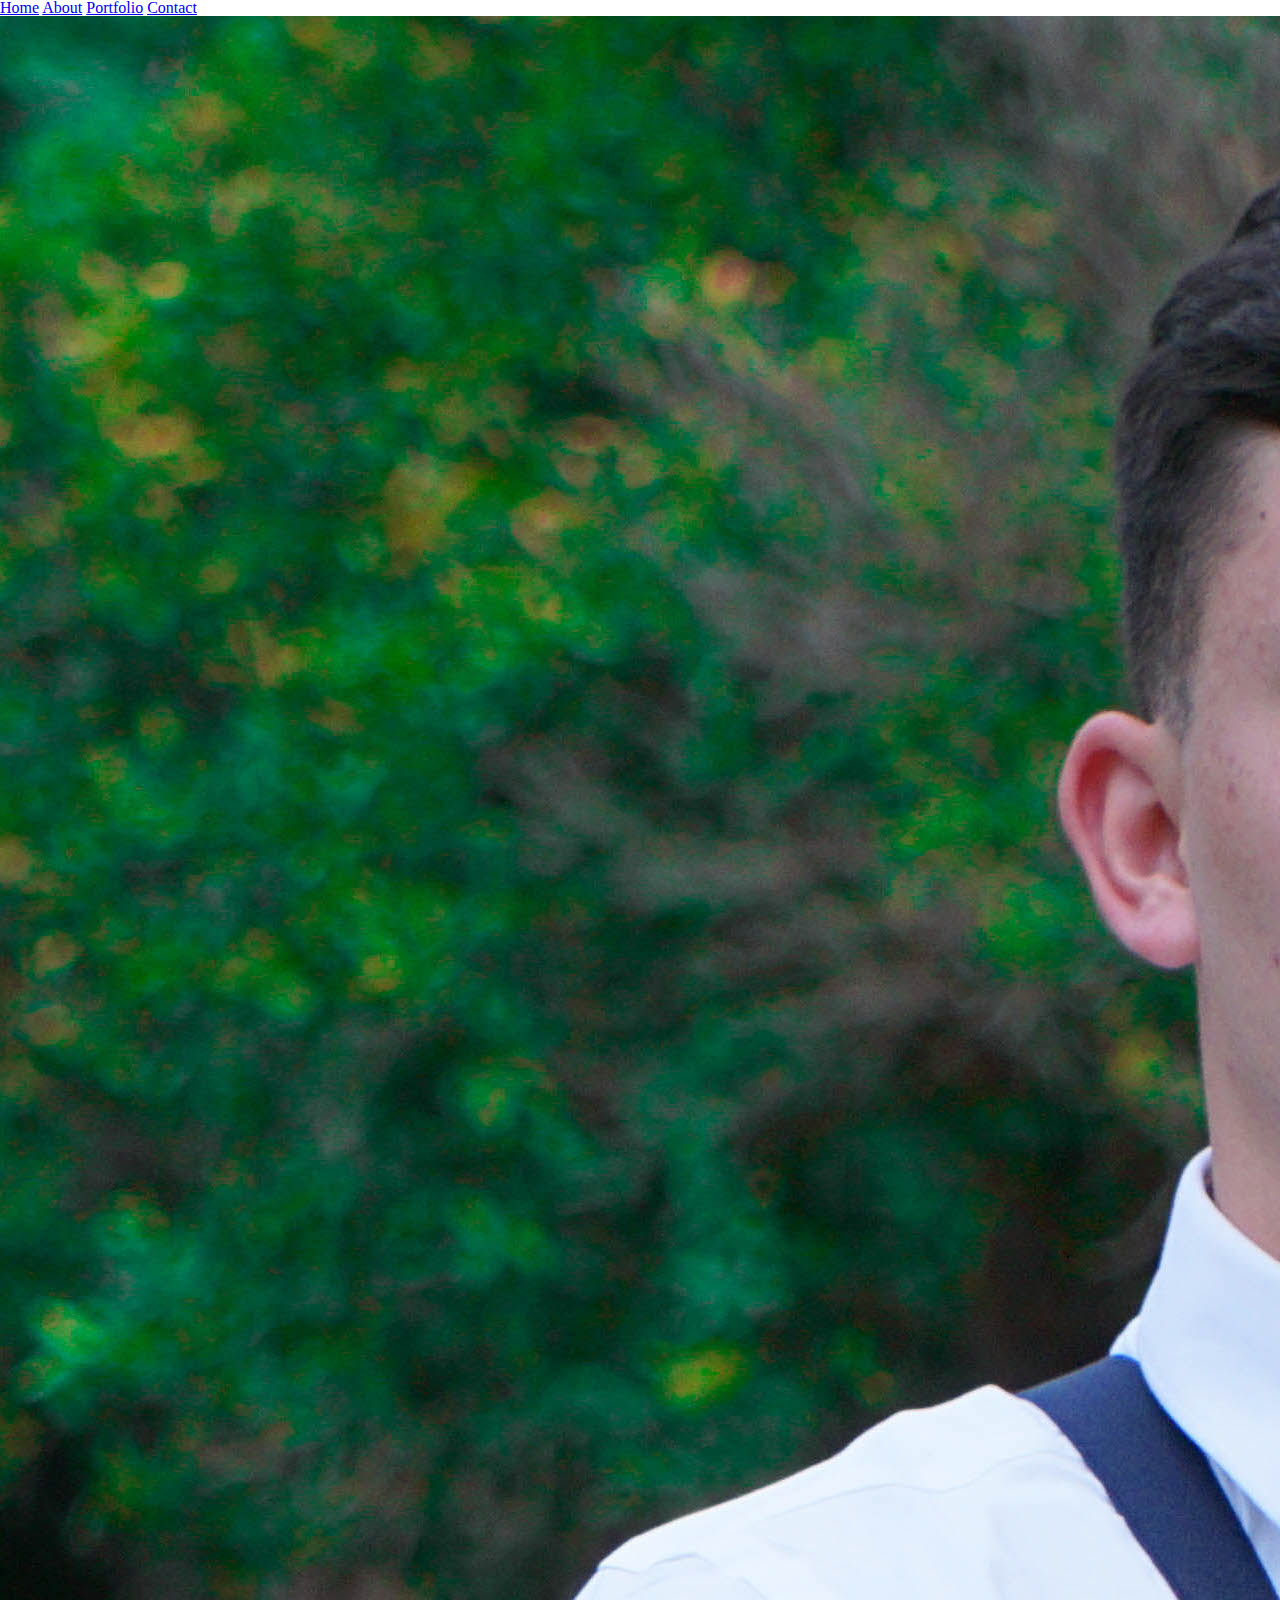
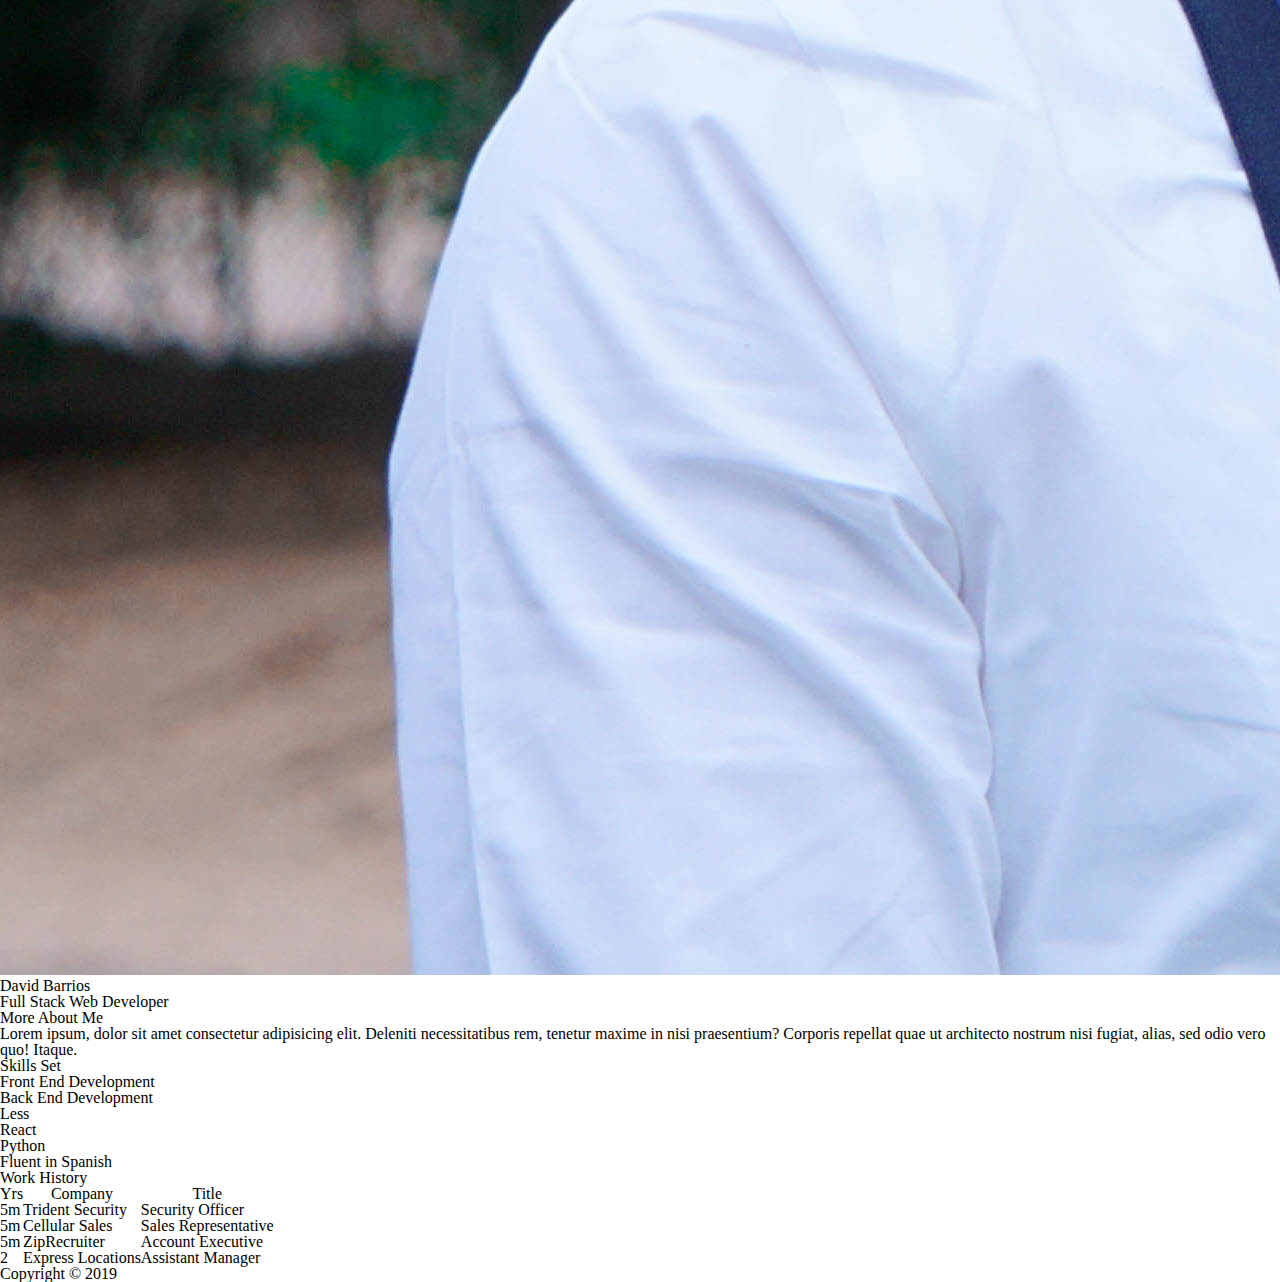
==== index.html @ f62e54db "added image, and html structure" ====
<!doctype html>

<html lang="en">
<head>
  <meta charset="utf-8">

  <title>My Resume</title>

  <link rel="stylesheet" href="css/index.css">

  <!--[if lt IE 9]>
    <script src="https://cdnjs.cloudflare.com/ajax/libs/html5shiv/3.7.3/html5shiv.js"></script>
  <![endif]-->
</head>

<body>
  <div class="container">

    <header>
      <nav>
        <a href="index.html">Home</a>
        <a href="about.html">About</a>
        <a href="www.davidabarrios.com">Portfolio</a>
        <a href="contact.html">Contact</a>
      </nav>
    </header>

    <section class="jumbotron">
      <div>
        <img src="images/IMG_0776.jpg" alt="Picture of David Barrios">
      </div>
      <div>
        <h1>David Barrios</h1>
        <p>Full Stack Web Developer</p>
      </div>
    </section>

    <section class="main-content">
      <div>
        <h2>More About Me</h2>
        <p>Lorem ipsum, dolor sit amet consectetur adipisicing elit. Deleniti necessitatibus rem, tenetur maxime in nisi praesentium? Corporis repellat quae ut architecto nostrum nisi fugiat, alias, sed odio vero quo! Itaque.</p>
      </div>
      <div>
        <h2>Skills Set</h2>
        <ul>
          <li>Front End Development</li>
          <li>Back End Development</li>
          <li>Less</li>
          <li>React</li>
          <li>Python</li>
          <li>Fluent in Spanish</li>
        </ul>
      </div>
    </section>

    <section class="work-history">
      <h2>Work History</h2>
      <table>
        <tr>
          <th>Yrs</th>
          <th>Company</th>
          <th>Title</th>
        </tr>
        <tr>
          <td>5m</td>
          <td>Trident Security</td>
          <td>Security Officer</td>
        </tr>
        <tr>
          <td>5m</td>
          <td>Cellular Sales</td>
          <td>Sales Representative</td>
        </tr>
        <tr>
          <td>5m</td>
          <td>ZipRecruiter</td>
          <td>Account Executive</td>
        </tr>
        <tr>
          <td>2</td>
          <td>Express Locations</td>
          <td>Assistant Manager</td>
        </tr>
      </table>
    </section>

    <footer>
      <p>Copyright &copy 2019</p>
    </footer>
  </div>
</body>
</html>
---- css/index.css ----
/* http://meyerweb.com/eric/tools/css/reset/ 
   v2.0 | 20110126
   License: none (public domain)
*/
html,
body,
div,
span,
applet,
object,
iframe,
h1,
h2,
h3,
h4,
h5,
h6,
p,
blockquote,
pre,
a,
abbr,
acronym,
address,
big,
cite,
code,
del,
dfn,
em,
img,
ins,
kbd,
q,
s,
samp,
small,
strike,
strong,
sub,
sup,
tt,
var,
b,
u,
i,
center,
dl,
dt,
dd,
ol,
ul,
li,
fieldset,
form,
label,
legend,
table,
caption,
tbody,
tfoot,
thead,
tr,
th,
td,
article,
aside,
canvas,
details,
embed,
figure,
figcaption,
footer,
header,
hgroup,
menu,
nav,
output,
ruby,
section,
summary,
time,
mark,
audio,
video {
  margin: 0;
  padding: 0;
  border: 0;
  font-size: 100%;
  font: inherit;
  vertical-align: baseline;
}
/* HTML5 display-role reset for older browsers */
article,
aside,
details,
figcaption,
figure,
footer,
header,
hgroup,
menu,
nav,
section {
  display: block;
}
body {
  line-height: 1;
}
ol,
ul {
  list-style: none;
}
blockquote,
q {
  quotes: none;
}
blockquote:before,
blockquote:after,
q:before,
q:after {
  content: '';
  content: none;
}
table {
  border-collapse: collapse;
  border-spacing: 0;
}
/* Set every element's box-sizing to border-box */
* {
  box-sizing: border-box;
}
html,
body {
  height: 100%;
}
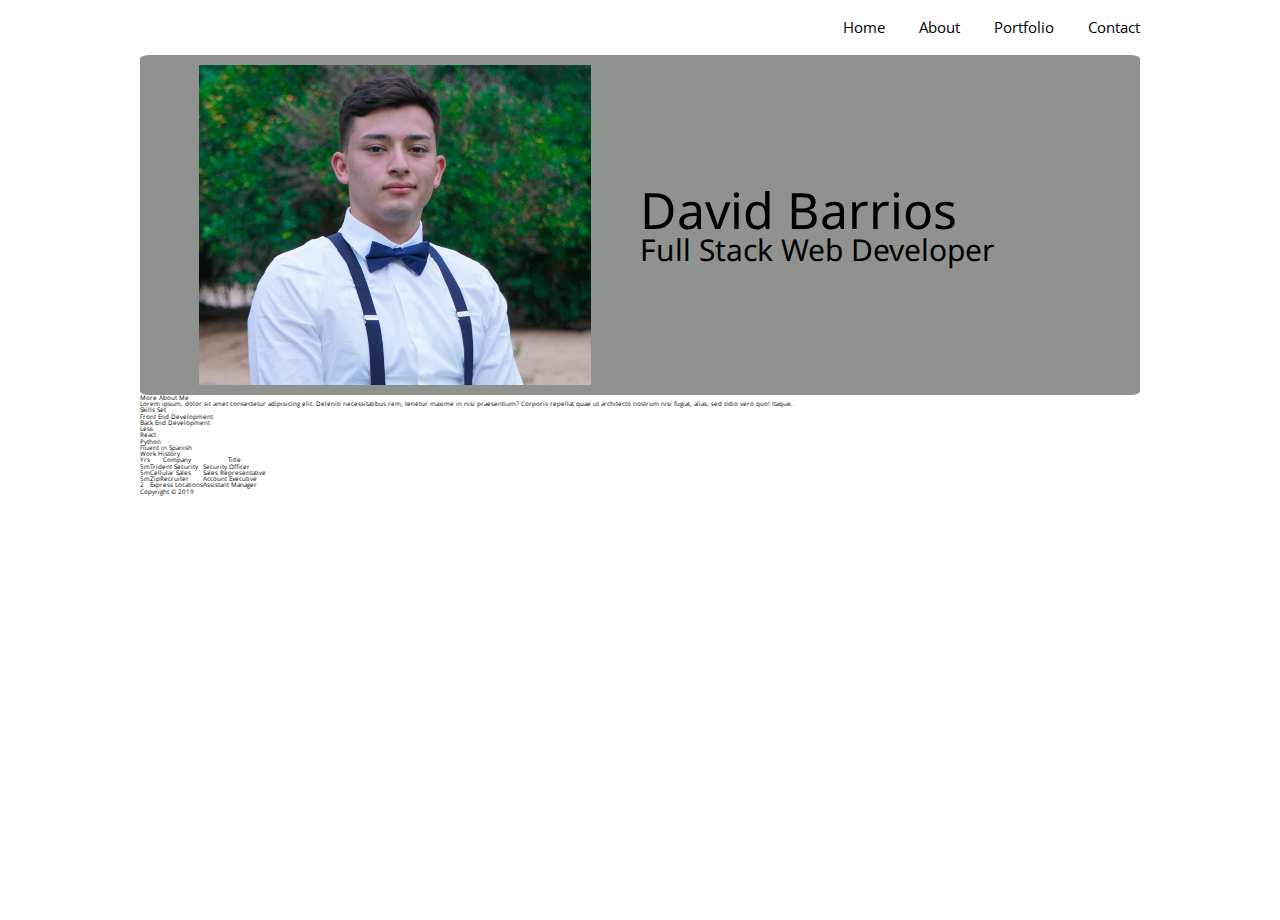
==== commit 32f243ee: "finish with nav and jumbotron div" ====
--- a/index.html
+++ b/index.html
@@ -4,9 +4,10 @@
 <head>
   <meta charset="utf-8">
 
-  <title>My Resume</title>
+  <title>David Barrios - Resume</title>
 
   <link rel="stylesheet" href="css/index.css">
+  <link href="https://fonts.googleapis.com/css?family=Noto+Sans|Open+Sans" rel="stylesheet">
 
   <!--[if lt IE 9]>
     <script src="https://cdnjs.cloudflare.com/ajax/libs/html5shiv/3.7.3/html5shiv.js"></script>
@@ -15,7 +16,7 @@
 
 <body>
   <div class="container">
-
+    
     <header>
       <nav>
         <a href="index.html">Home</a>
@@ -29,7 +30,7 @@
       <div>
         <img src="images/IMG_0776.jpg" alt="Picture of David Barrios">
       </div>
-      <div>
+      <div class="jumbo-heading">
         <h1>David Barrios</h1>
         <p>Full Stack Web Developer</p>
       </div>
--- a/css/index.css
+++ b/css/index.css
@@ -132,5 +132,57 @@
 }
 html,
 body {
+  font-family: 'Open Sans', sans-serif;
+  font-size: 62.5%;
   height: 100%;
 }
+.container {
+  margin: 0 auto;
+  width: 100%;
+  max-width: 1000px;
+}
+header {
+  margin: 2rem 0;
+  display: flex;
+  justify-content: flex-end;
+  font-size: 1.5rem;
+}
+header nav a {
+  margin-right: 3rem;
+  text-decoration: none;
+  color: black;
+}
+header nav a:last-child {
+  margin-right: 0;
+}
+header nav a:hover {
+  color: #8F928F;
+}
+.jumbotron {
+  display: flex;
+  background: #8F928F;
+  border-radius: 1%;
+  padding: 1rem;
+  max-height: 60vh;
+}
+.jumbotron div {
+  display: flex;
+  width: 50%;
+}
+.jumbotron div img {
+  width: 80%;
+  margin: auto;
+}
+.jumbotron .jumbo-heading {
+  display: flex;
+  flex-direction: column;
+  justify-content: center;
+  font-family: 'Noto Sans', sans-serif;
+  padding: 4rem 4rem 4rem 0;
+}
+.jumbotron .jumbo-heading h1 {
+  font-size: 5rem;
+}
+.jumbotron .jumbo-heading p {
+  font-size: 3rem;
+}
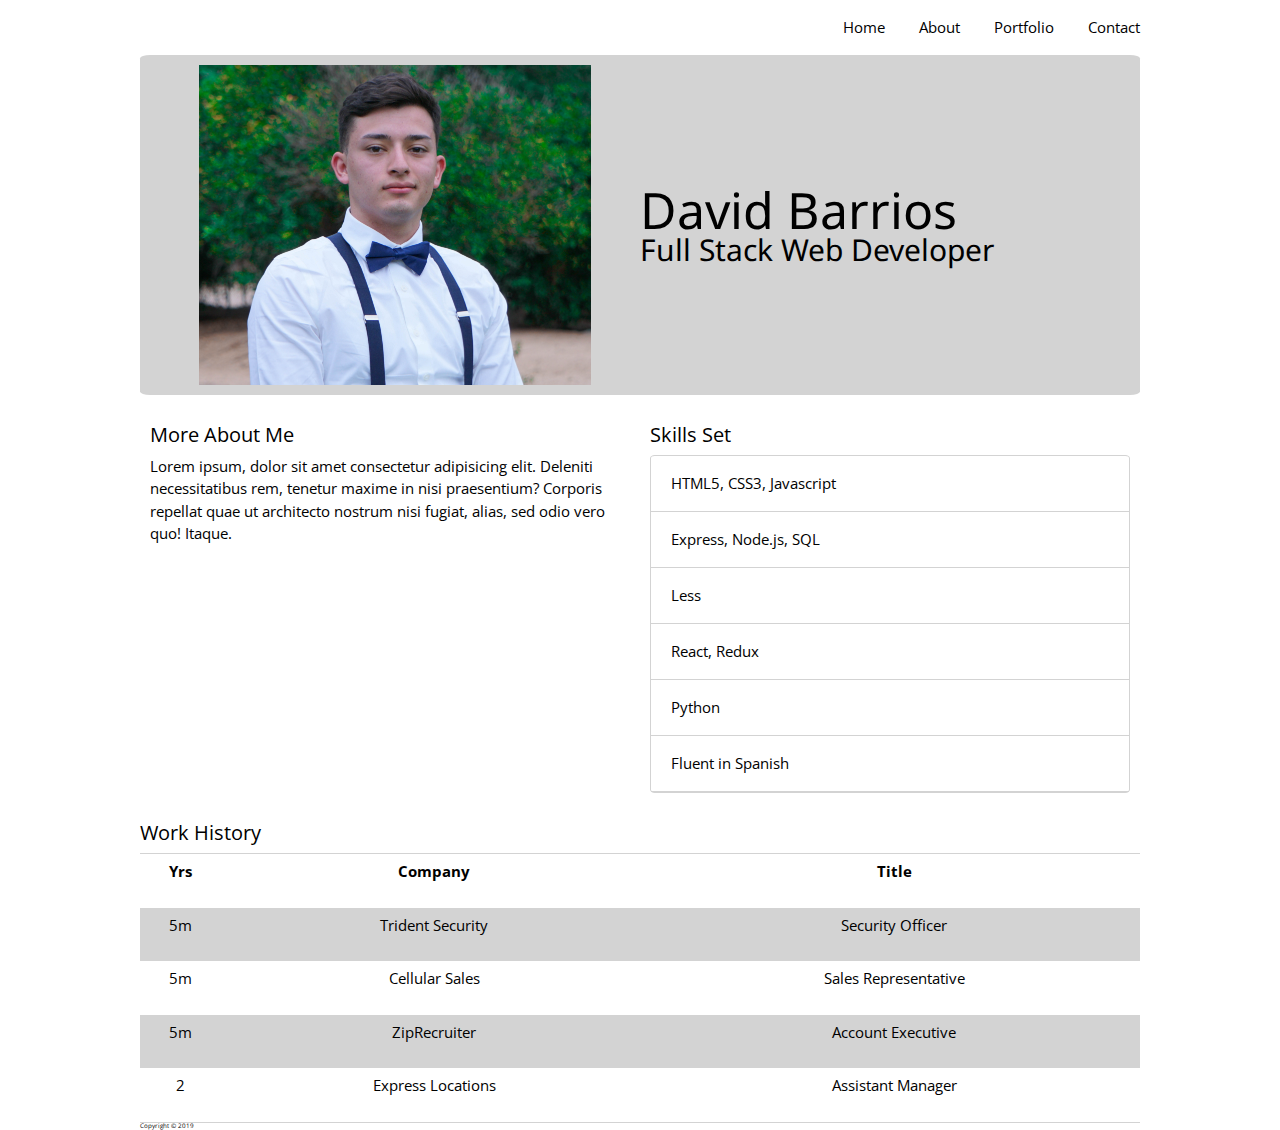
==== commit 7a9c5ce6: "added styling to the main content and work history" ====
--- a/index.html
+++ b/index.html
@@ -44,10 +44,10 @@
       <div>
         <h2>Skills Set</h2>
         <ul>
-          <li>Front End Development</li>
-          <li>Back End Development</li>
+          <li>HTML5, CSS3, Javascript</li>
+          <li>Express, Node.js, SQL</li>
           <li>Less</li>
-          <li>React</li>
+          <li>React, Redux</li>
           <li>Python</li>
           <li>Fluent in Spanish</li>
         </ul>
--- a/css/index.css
+++ b/css/index.css
@@ -156,11 +156,11 @@
   margin-right: 0;
 }
 header nav a:hover {
-  color: #8F928F;
+  color: lightgrey;
 }
 .jumbotron {
   display: flex;
-  background: #8F928F;
+  background: lightgrey;
   border-radius: 1%;
   padding: 1rem;
   max-height: 60vh;
@@ -186,3 +186,49 @@
 .jumbotron .jumbo-heading p {
   font-size: 3rem;
 }
+.main-content {
+  margin: 20px 0;
+  display: flex;
+}
+.main-content div {
+  width: 50%;
+  padding: 1rem;
+  font-size: 1.5rem;
+}
+.main-content div h2 {
+  font-size: 2rem;
+  margin-bottom: 10px;
+}
+.main-content div ul {
+  border: 1px solid lightgrey;
+  border-radius: 1%;
+}
+.main-content div li {
+  border-bottom: 1px solid lightgrey;
+  padding: 20px;
+}
+.main-content div p {
+  line-height: 1.5;
+}
+.work-history h2 {
+  font-size: 2rem;
+  margin-bottom: 10px;
+}
+.work-history table {
+  border-top: 1px solid lightgrey;
+  border-bottom: 1px solid lightgrey;
+  font-size: 1.5rem;
+  width: 100%;
+  height: 30vh;
+  text-align: center;
+}
+.work-history table tr:nth-child(even) {
+  background: lightgrey;
+}
+.work-history table tr th {
+  font-weight: bolder;
+  padding-top: 10px;
+}
+.work-history table tr td {
+  padding-top: 10px;
+}
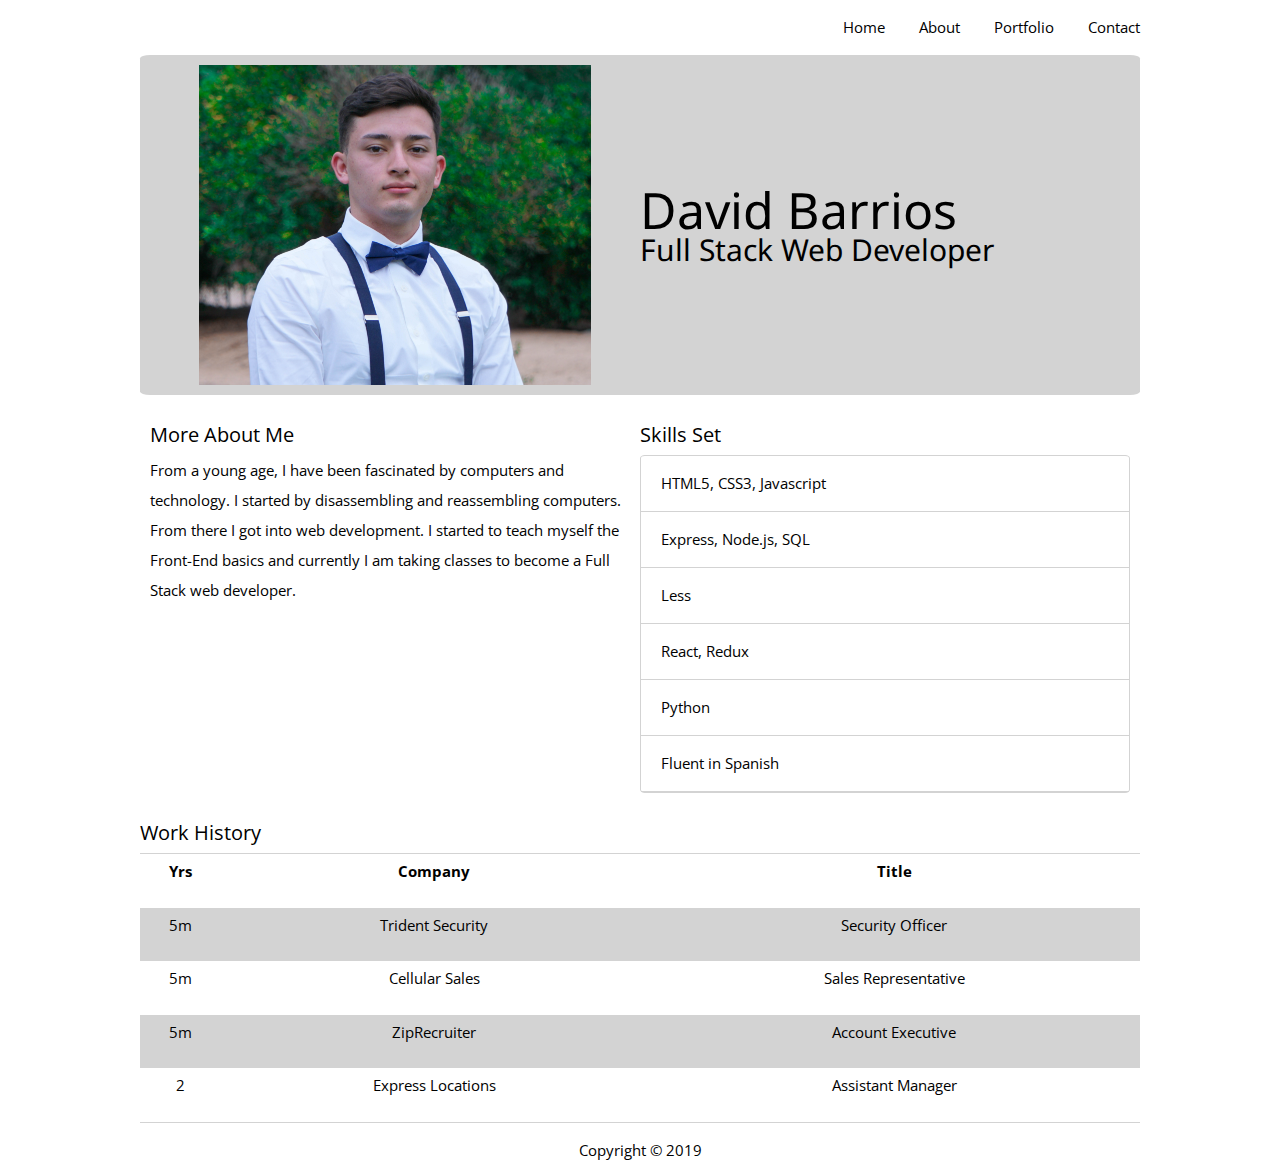
==== commit d8099841: "added contact.html and finish styles touch ups" ====
--- a/index.html
+++ b/index.html
@@ -21,7 +21,7 @@
       <nav>
         <a href="index.html">Home</a>
         <a href="about.html">About</a>
-        <a href="www.davidabarrios.com">Portfolio</a>
+        <a href="www.davidabarrios.com" target="_blank">Portfolio</a>
         <a href="contact.html">Contact</a>
       </nav>
     </header>
@@ -39,7 +39,7 @@
     <section class="main-content">
       <div>
         <h2>More About Me</h2>
-        <p>Lorem ipsum, dolor sit amet consectetur adipisicing elit. Deleniti necessitatibus rem, tenetur maxime in nisi praesentium? Corporis repellat quae ut architecto nostrum nisi fugiat, alias, sed odio vero quo! Itaque.</p>
+        <p>From a young age, I have been fascinated by computers and technology. I started by disassembling and reassembling computers. From there I got into web development. I started to teach myself the Front-End basics and currently I am taking classes to become a Full Stack web developer.</p>
       </div>
       <div>
         <h2>Skills Set</h2>
--- a/css/index.css
+++ b/css/index.css
@@ -138,7 +138,7 @@
 }
 .container {
   margin: 0 auto;
-  width: 100%;
+  width: 90%;
   max-width: 1000px;
 }
 header {
@@ -158,20 +158,44 @@
 header nav a:hover {
   color: lightgrey;
 }
+@media (max-width: 500px) {
+  header nav a {
+    margin-right: 6rem;
+  }
+}
+@media (max-width: 500px) {
+  header {
+    justify-content: space-evenly;
+  }
+}
 .jumbotron {
-  display: flex;
   background: lightgrey;
   border-radius: 1%;
+  max-height: 60vh;
+  display: flex;
   padding: 1rem;
-  max-height: 60vh;
 }
 .jumbotron div {
-  display: flex;
   width: 50%;
+}
+@media (max-width: 500px) {
+  .jumbotron {
+    flex-direction: column;
+  }
+}
+.jumbotron div {
+  display: flex;
 }
 .jumbotron div img {
   width: 80%;
   margin: auto;
+}
+@media (max-width: 500px) {
+  .jumbotron div {
+    display: block;
+    width: 100%;
+    text-align: center;
+  }
 }
 .jumbotron .jumbo-heading {
   display: flex;
@@ -186,29 +210,51 @@
 .jumbotron .jumbo-heading p {
   font-size: 3rem;
 }
+@media (max-width: 500px) {
+  .jumbotron .jumbo-heading {
+    padding: 2rem 0;
+  }
+}
 .main-content {
   margin: 20px 0;
-  display: flex;
+  font-size: 1.5rem;
+  display: flex;
+  padding: 1rem;
 }
 .main-content div {
   width: 50%;
-  padding: 1rem;
-  font-size: 1.5rem;
-}
-.main-content div h2 {
+}
+.main-content h2 {
   font-size: 2rem;
   margin-bottom: 10px;
 }
-.main-content div ul {
+.main-content ul {
   border: 1px solid lightgrey;
   border-radius: 1%;
 }
-.main-content div li {
+.main-content li {
   border-bottom: 1px solid lightgrey;
   padding: 20px;
 }
-.main-content div p {
-  line-height: 1.5;
+.main-content li:hover {
+  background: lightgrey;
+}
+.main-content p {
+  line-height: 2;
+}
+.main-content .fields {
+  width: 90%;
+}
+.main-content .fields .field {
+  width: 100%;
+  padding: 10px 0;
+}
+.main-content .fields input {
+  width: 100%;
+  margin-top: 5px;
+}
+.main-content .fields textarea {
+  margin-top: 5px;
 }
 .work-history h2 {
   font-size: 2rem;
@@ -232,3 +278,11 @@
 .work-history table tr td {
   padding-top: 10px;
 }
+form {
+  width: 50%;
+}
+footer {
+  font-size: 1.5rem;
+  text-align: center;
+  margin: 20px 0 10px;
+}
